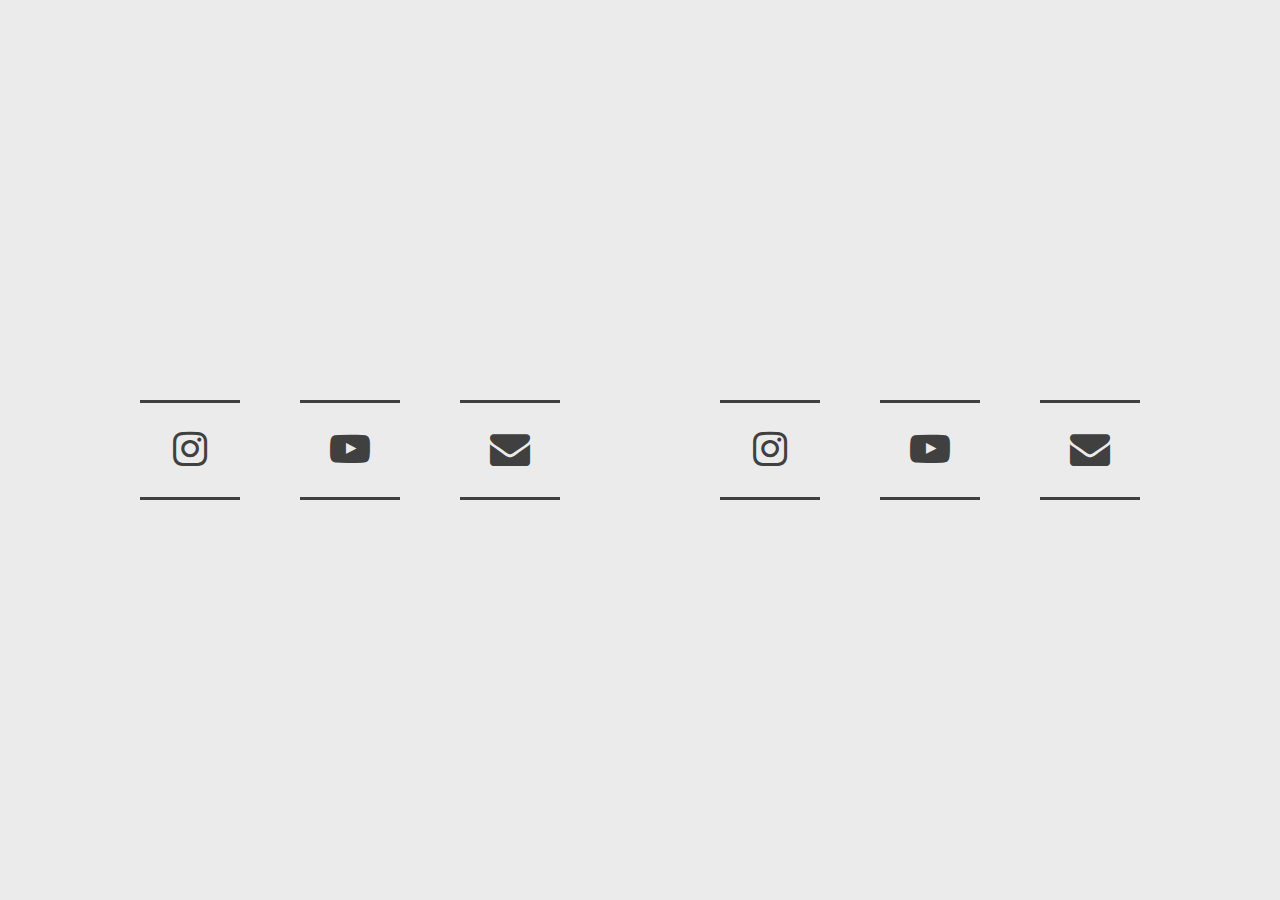
==== api/templates/index.html @ 950a2cac "Add files via upload" ====
<!DOCTYPE html>
<html lang="en" >
<head>
  <meta charset="UTF-8">
  <title>PET Fìsica</title>
  <link rel='stylesheet' href='https://cdnjs.cloudflare.com/ajax/libs/font-awesome/4.7.0/css/font-awesome.min.css'><link rel="stylesheet" href="../static/style.css">

</head>
<body>
<!-- partial:index.partial.html -->

<ul>
  <li>
    <a class="instagram" href="https://www.instagram.com/fisicapet/">
      <span></span>
      <span></span>
      <span></span>
      <span></span>
      <i class="fa fa-instagram" aria-hidden="true"></i>
    </a>
  </li>
   <li>
    <a class="youtube" href="https://www.youtube.com/@PETFisicaUnB">
      <span></span>
      <span></span>
      <span></span>
      <span></span>
      <i class="fa fa-youtube-play" aria-hidden="true"></i>
    </a>
  </li>
  <li>
    <a class="google" href="mailto:petfisica@unb.br">
      <span></span>
      <span></span>
      <span></span>
      <span></span>
      <i class="fa fa-envelope" aria-hidden="true"></i>
    </a>
  </li>
  <div class="horizontalgap" style="width:100px"></div>
  <li>
    <a class="instagram" href="https://www.instagram.com/cif.unb/">
      <span></span>
      <span></span>
      <span></span>
      <span></span>
      <i class="fa fa-instagram" aria-hidden="true"></i>
    </a>
  </li>
   <li>
    <a class="youtube" href="https://www.youtube.com/@cifunb">
      <span></span>
      <span></span>
      <span></span>
      <span></span>
      <i class="fa fa-youtube-play" aria-hidden="true"></i>
    </a>
  </li>
  <li>
    <a class="google" href="mailto:cif@unb.br">
      <span></span>
      <span></span>
      <span></span>
      <span></span>
      <i class="fa fa-envelope" aria-hidden="true"></i>
    </a>
  </li>
</ul>
<!-- partial -->
  <script  src="../static/script.js"></script>

</body>
</html>
---- api/static/style.css ----
body {
  margin:0;
  padding:0;
  background: #ebebeb;
}
ul {
  position:absolute;
  top:50%;
  left:50%;
  transform:translate(-50%,-50%);
  margin:0;
  padding:0;
  display:flex;
}
ul li {
  list-style:none;
}
ul li a {
  display:block;
  position:relative;
  width:100px;
  height:100px;
  line-height:100px;
  font-size:40px;
  text-align:center;
  text-decoration:none;
  color:#404040;
  margin: 0 30px;
  transition:.5s;
}
ul li a span {
  position:absolute;
  transition: transform .5s;
}
ul li a span:nth-child(1),
ul li a span:nth-child(3){
  width:100%;
  height:3px;
  background:#404040;
}
ul li a span:nth-child(1) {
  top:0;
  left:0;
  transform-origin: right;
}
ul li a:hover span:nth-child(1) {
  transform: scaleX(0);
  transform-origin: left;
  transition:transform .5s;
}

ul li a span:nth-child(3) {
  bottom:0;
  left:0;
  transform-origin: left;
}
ul li a:hover span:nth-child(3) {
  transform: scaleX(0);
  transform-origin: right;
  transition:transform .5s;
}

ul li a span:nth-child(2),
ul li a span:nth-child(4){
  width:3px;
  height:100%;
  background:#404040;
}
ul li a span:nth-child(2) {
  top:0;
  left:0;
  transform:scale(0);
  transform-origin: bottom;
}
ul li a:hover span:nth-child(2) {
  transform: scale(1);
  transform-origin: top;
  transition:transform .5s;
}
ul li a span:nth-child(4) {
  top:0;
  right:0;
  transform:scale(0);
  transform-origin: top;
}
ul li a:hover span:nth-child(4) {
  transform: scale(1);
  transform-origin: bottom;
  transition:transform .5s;
}

.youtube:hover {
  color: #FF0000;
}
.youtube:hover span { 
  background: #FF0000;
}
.twitter:hover {
  color: #1da1f2;
}
.twitter:hover span { 
  background: #1da1f2;
}
.instagram:hover {
  color: #c32aa3;
}
.instagram:hover span { 
  background: #c32aa3;
}
.google:hover {
  color: #dd4b39;
}
.google:hover span { 
  background: #dd4b39;
}
ul li a .twitter {
  color: #1da1f2;
}
ul li a:hover:nth-child(3) {
  color: #c32aa3;
}
ul li a:hover:nth-child(4) {
  color: #dd4b39;
}

div.horizontalgap {
  float: left;
  overflow: hidden;
  height: 1px;
  width: 0px;
}
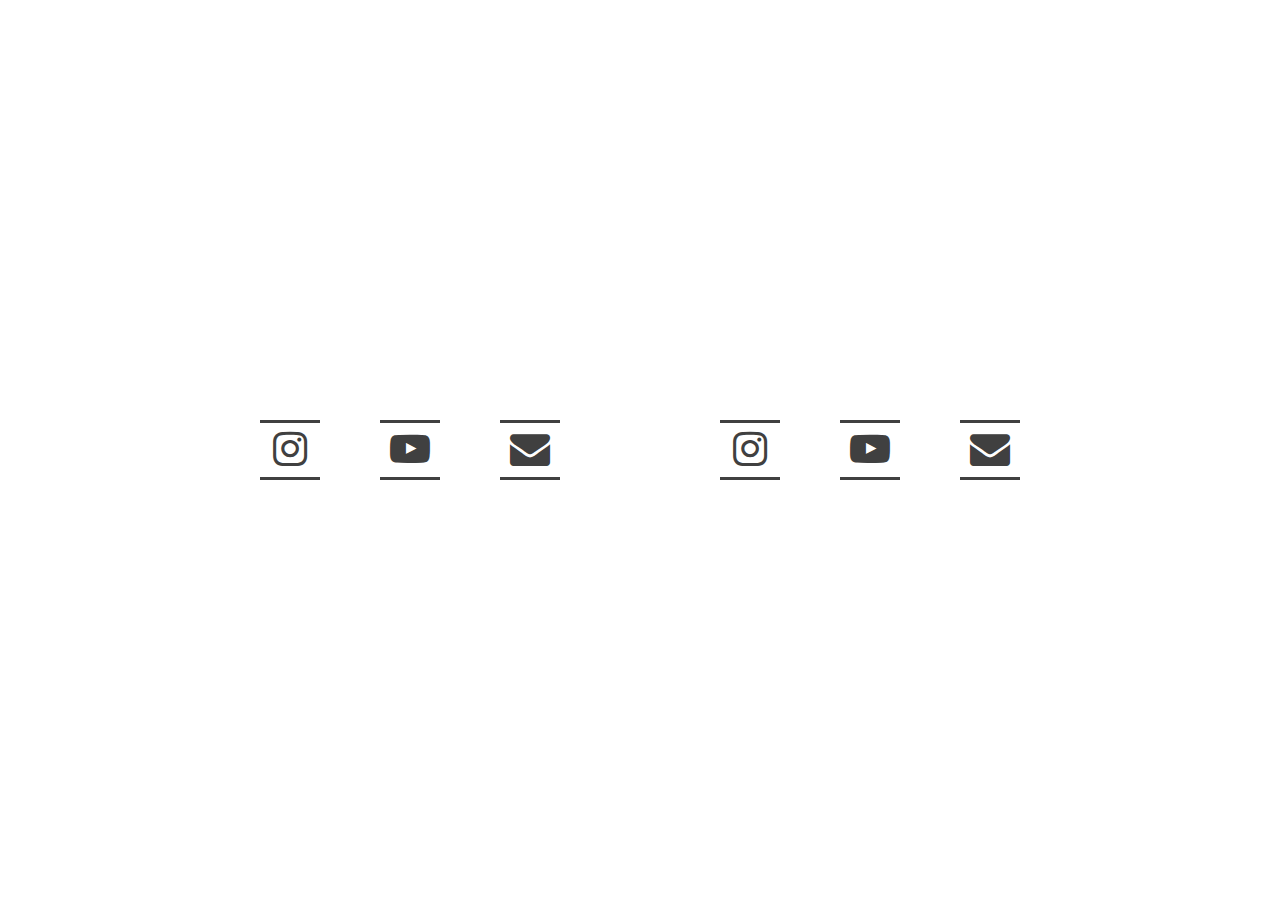
==== commit 70c64e93: "Update index.html" ====
--- a/api/templates/index.html
+++ b/api/templates/index.html
@@ -11,7 +11,7 @@
 
 <ul>
   <li>
-    <a class="instagram" href="https://www.instagram.com/fisicapet/">
+    <a class="instagram" href="https://www.instagram.com/fisicapet/" target="_blank">
       <span></span>
       <span></span>
       <span></span>
@@ -20,7 +20,7 @@
     </a>
   </li>
    <li>
-    <a class="youtube" href="https://www.youtube.com/@PETFisicaUnB">
+    <a class="youtube" href="https://www.youtube.com/@PETFisicaUnB" target="_blank">
       <span></span>
       <span></span>
       <span></span>
@@ -29,7 +29,7 @@
     </a>
   </li>
   <li>
-    <a class="google" href="mailto:petfisica@unb.br">
+    <a class="google" href="mailto:petfisica@unb.br" target="_blank">
       <span></span>
       <span></span>
       <span></span>
@@ -39,7 +39,7 @@
   </li>
   <div class="horizontalgap" style="width:100px"></div>
   <li>
-    <a class="instagram" href="https://www.instagram.com/cif.unb/">
+    <a class="instagram" href="https://www.instagram.com/cif.unb/" target="_blank">
       <span></span>
       <span></span>
       <span></span>
@@ -48,7 +48,7 @@
     </a>
   </li>
    <li>
-    <a class="youtube" href="https://www.youtube.com/@cifunb">
+    <a class="youtube" href="https://www.youtube.com/@cifunb" target="_blank">
       <span></span>
       <span></span>
       <span></span>
@@ -57,7 +57,7 @@
     </a>
   </li>
   <li>
-    <a class="google" href="mailto:cif@unb.br">
+    <a class="google" href="mailto:cif@unb.br" target="_blank">
       <span></span>
       <span></span>
       <span></span>
--- a/api/static/style.css
+++ b/api/static/style.css
@@ -1,7 +1,6 @@
 body {
   margin:0;
   padding:0;
-  background: #ebebeb;
 }
 ul {
   position:absolute;
@@ -18,9 +17,9 @@
 ul li a {
   display:block;
   position:relative;
-  width:100px;
-  height:100px;
-  line-height:100px;
+  width:60px;
+  height:60px;
+  line-height:60px;
   font-size:40px;
   text-align:center;
   text-decoration:none;
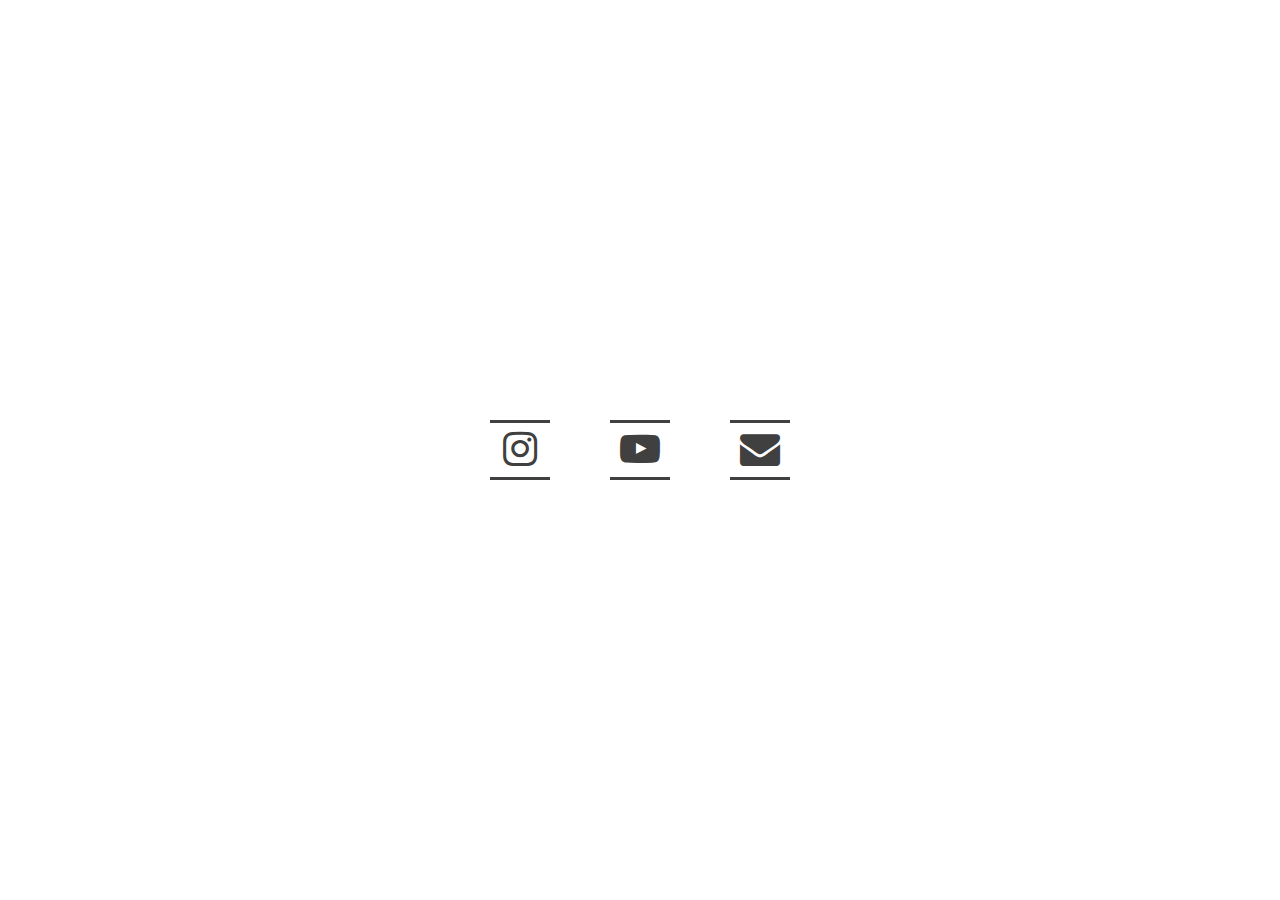
==== commit c53e9edd: "Update index.html" ====
--- a/api/templates/index.html
+++ b/api/templates/index.html
@@ -37,34 +37,6 @@
       <i class="fa fa-envelope" aria-hidden="true"></i>
     </a>
   </li>
-  <div class="horizontalgap" style="width:100px"></div>
-  <li>
-    <a class="instagram" href="https://www.instagram.com/cif.unb/" target="_blank">
-      <span></span>
-      <span></span>
-      <span></span>
-      <span></span>
-      <i class="fa fa-instagram" aria-hidden="true"></i>
-    </a>
-  </li>
-   <li>
-    <a class="youtube" href="https://www.youtube.com/@cifunb" target="_blank">
-      <span></span>
-      <span></span>
-      <span></span>
-      <span></span>
-      <i class="fa fa-youtube-play" aria-hidden="true"></i>
-    </a>
-  </li>
-  <li>
-    <a class="google" href="mailto:cif@unb.br" target="_blank">
-      <span></span>
-      <span></span>
-      <span></span>
-      <span></span>
-      <i class="fa fa-envelope" aria-hidden="true"></i>
-    </a>
-  </li>
 </ul>
 <!-- partial -->
   <script  src="../static/script.js"></script>
